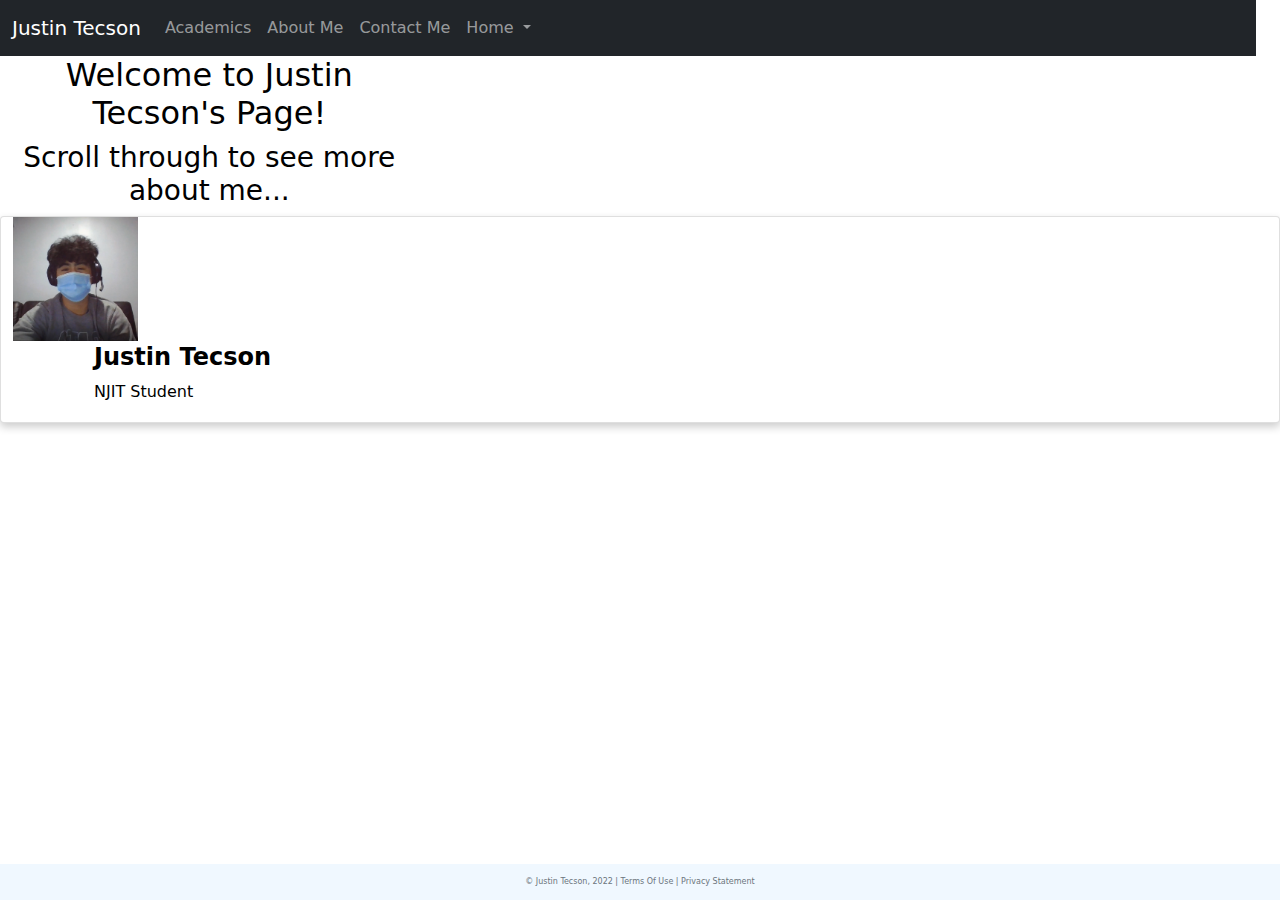
==== index.html @ e8ad9fd4 "P4 Upload" ====
<!DOCTYPE html>
<html lang="en">
<head>
    <meta charset="UTF-8">
    <title>Justin Tecson - About Me Page</title>
    <!-- CSS only -->
    <link href="https://cdn.jsdelivr.net/npm/bootstrap@5.0.2/dist/css/bootstrap.min.css"
          rel="stylesheet"
          integrity="sha384-EVSTQN3/azprG1Anm3QDgpJLIm9Nao0Yz1ztcQTwFspd3yD65VohhpuuCOmLASjC"
          crossorigin="anonymous">
    <link href="css/main.css" rel="stylesheet">
	<link href="css/bootstrap.css" rel="stylesheet">

</head>
<body>
<div class="container-fluid">
    <div class="row">
        <div class="row">
            <nav class="navbar navbar-expand-md
                    justify-content-start
                    bg-dark navbar-dark
                    col-12">

                <!-- Brand -->
                <a class="navbar-brand" href="index.html">Justin Tecson</a>
                <!-- Responsive Button for the smaller menu -->
                <button class="navbar-toggler" type="button"
                        data-bs-toggle="collapse" data-bs-target="#collapsibleNavbar">
                    <span class="navbar-toggler-icon"></span>
                </button>
                <div class="collapse navbar-collapse" id="collapsibleNavbar">
                    <ul class="navbar-nav">
                        <!-- Links -->
                        <li class="nav-item">
                            <a class="nav-link" href="#">Academics</a>
                        </li>
                        <li class="nav-item">
                            <a class="nav-link" href="#">About Me</a>
                        </li>
                        <li class="nav-item">
                            <a class="nav-link" href="contact.html">Contact Me</a>
                        </li>

                        <!-- Dropdown -->
                        <li class="nav-item dropdown">
                            <a class="nav-link dropdown-toggle" href="index.html" id="navbardrop"
                               data-toggle="dropdown" role="button" data-bs-toggle="dropdown" aria-expanded="false">
                                Home
                            </a>
                            <div class="dropdown-menu">
                                <a class="dropdown-item" href="#">Projects</a>
                                <a class="dropdown-item" href="#">Resume</a>
                                <a class="dropdown-item" href="#">Photos</a>
                                <a class="dropdown-item" href="#">Portfolio</a>
                            </div>
                        </li>
                    </ul>
                </div>
            </nav>
    <div class="col-sm-4  text-center">
        <h2>Welcome to Justin Tecson's Page!</h2>
        <h3>Scroll through to see more about me...</h3>
    </div>
</div>
<div class="card">
  <img src="justin.png" alt="Photo of Justin" style="width:10%">
  <div class="container">
    <h4><b>Justin Tecson</b></h4>
    <p>NJIT Student</p>
  </div>
</div>
 <footer class="footer page-footer font-small ">
     <div class="container">
        <div class="row">
            <span class="text-muted">&copy; Justin Tecson, 2022 |  Terms Of Use  |  Privacy Statement</span>
        </div>
     </div>
  </footer>
</div>


    <!-- Javascript Bundle with Popper -->
<script src="https://cdn.jsdelivr.net/npm/bootstrap@5.0.2/dist/js/bootstrap.bundle.min.js"
        integrity="sha384-MrcW6ZMFYlzcLA8Nl+NtUVF0sA7MsXsP1UyJoMp4YLEuNSfAP+JcXn/tWtIaxVXM"
        crossorigin="anonymous">
</script>

</body>
</html>
---- css/main.css ----
.footer {
    position: fixed;
    left: 0;
    bottom: 0;
    width: 100%;
    background-color: aliceblue;
    color: white;
    text-align: center;
    padding: 10px;
    font-size: 0.5rem;
}

@font-face {
	font-family: Orange Juice;
	src: url("orangejuice.ttf");
}

.card {
  /* Add shadows to create the "card" effect */
  box-shadow: 0 4px 8px 0 rgba(0,0,0,0.2);
  transition: 0.3s;
}

/* On mouse-over, add a deeper shadow */
.card:hover {
  box-shadow: 0 8px 16px 0 rgba(0,0,0,0.2);
}

/* Add some padding inside the card container */
.container {
  padding: 2px 16px;
}
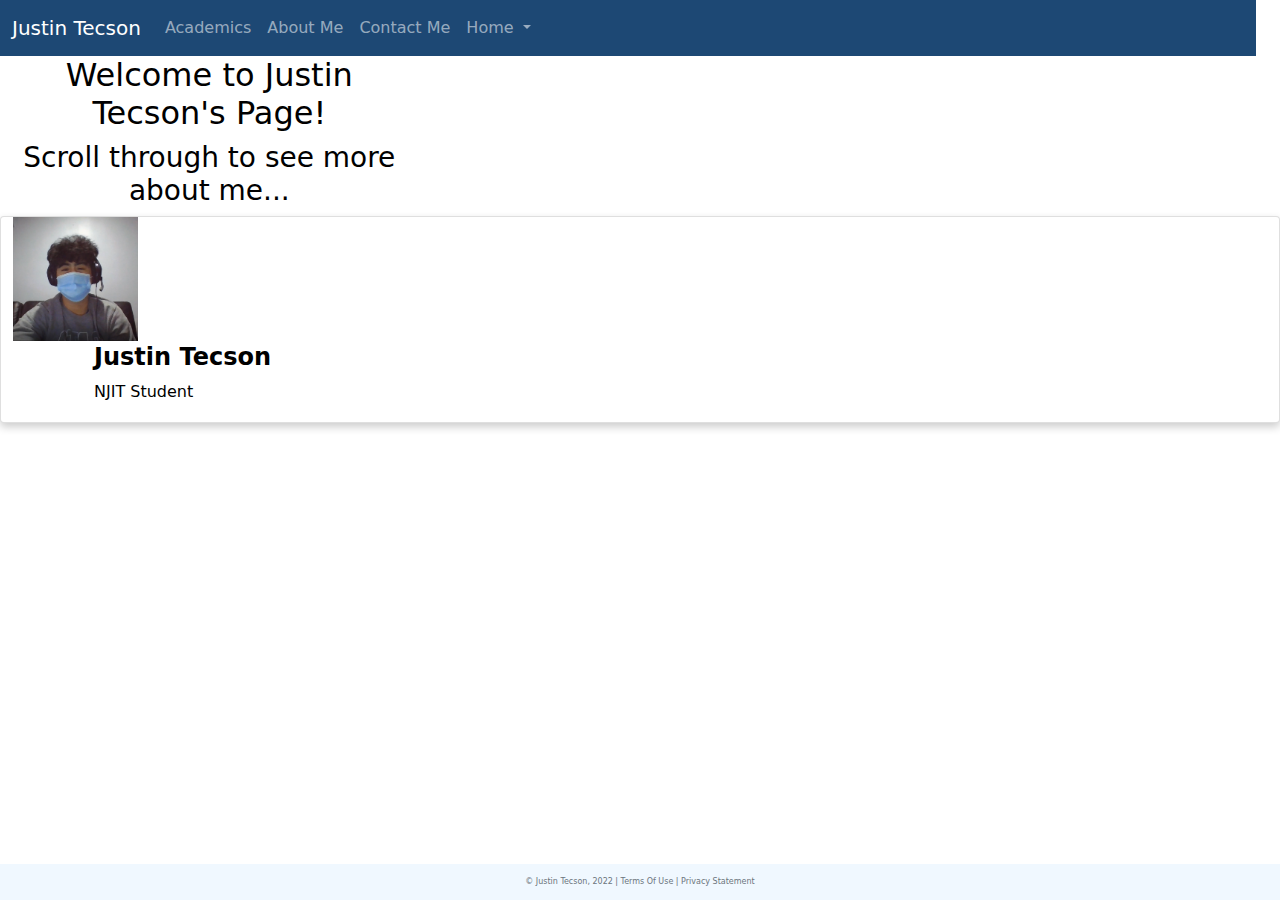
==== commit a17bff1a: "Changed color values for navbar" ====
--- a/index.html
+++ b/index.html
@@ -18,7 +18,7 @@
         <div class="row">
             <nav class="navbar navbar-expand-md
                     justify-content-start
-                    bg-dark navbar-dark
+					navbar-dark
                     col-12">
 
                 <!-- Brand -->
--- a/css/main.css
+++ b/css/main.css
@@ -31,5 +31,7 @@
   padding: 2px 16px;
 }
 
+.navbar {background-color: #1D4874}
+
 
 		
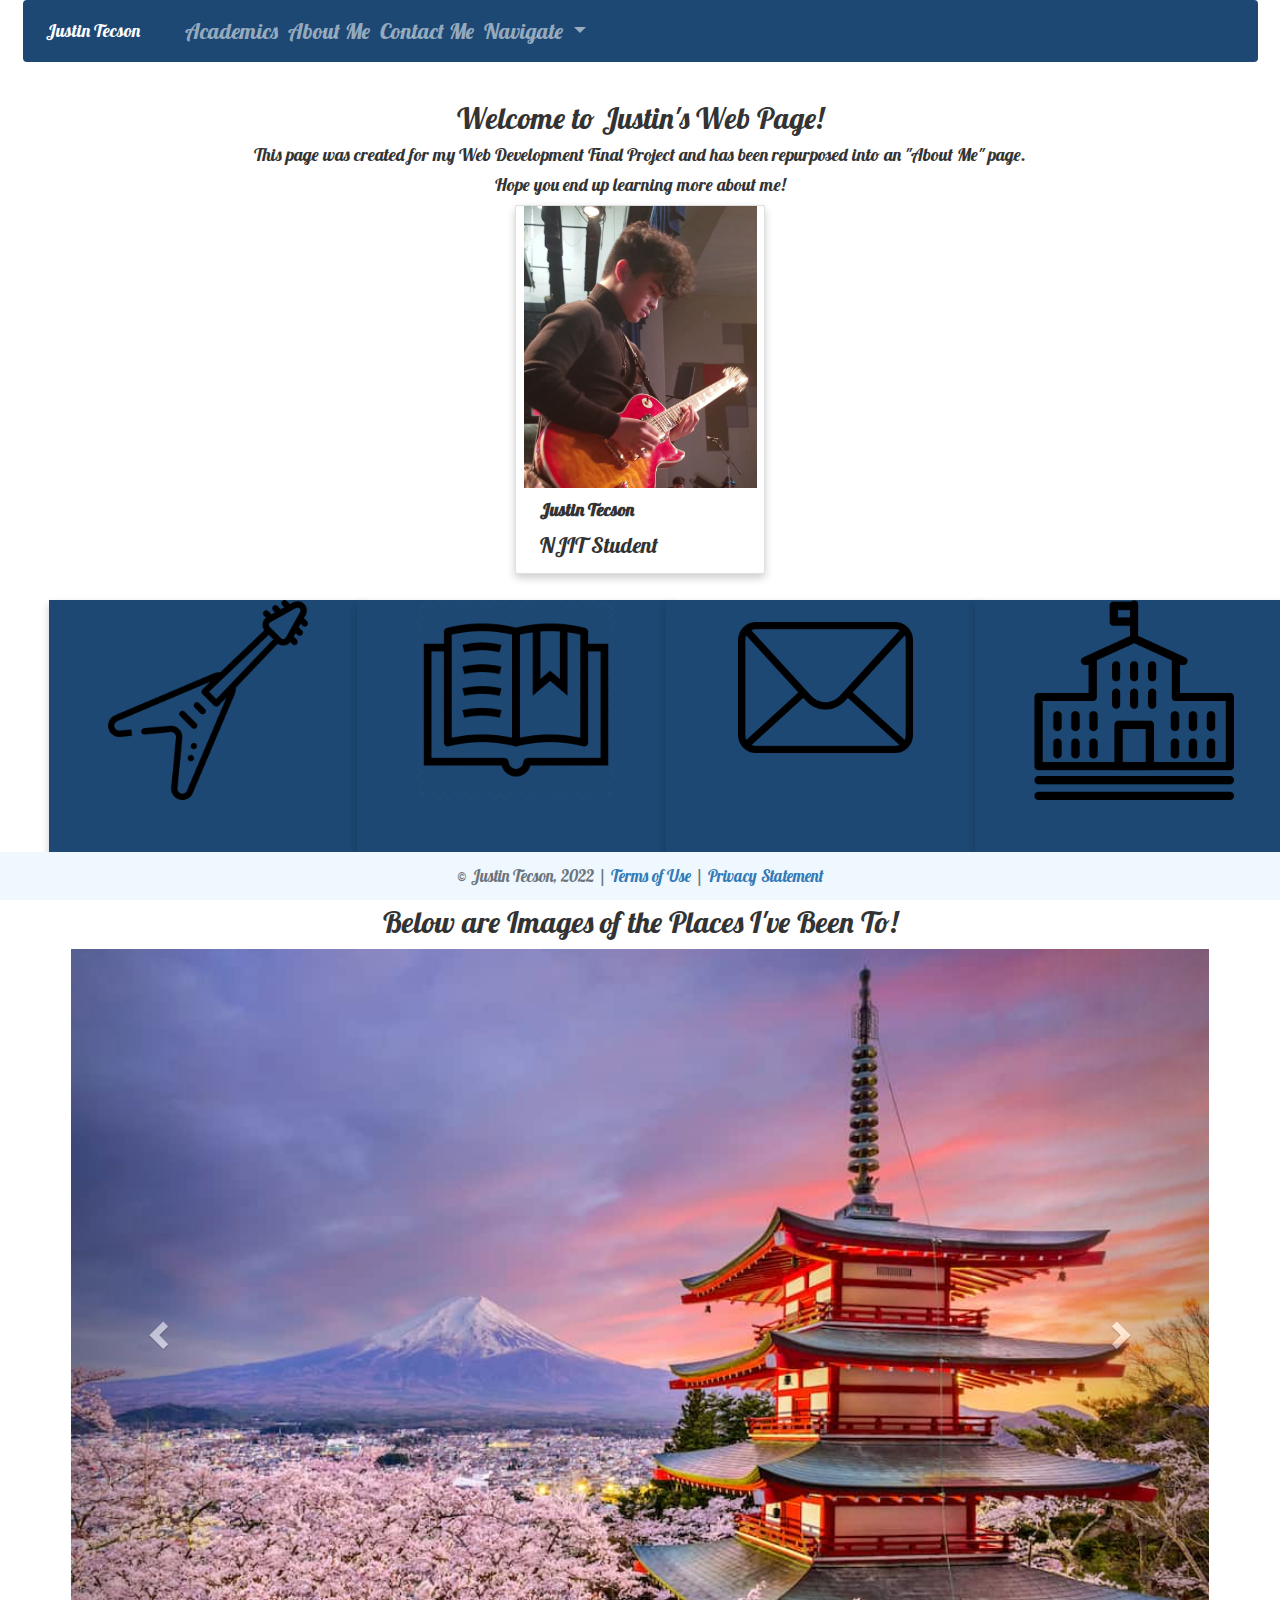
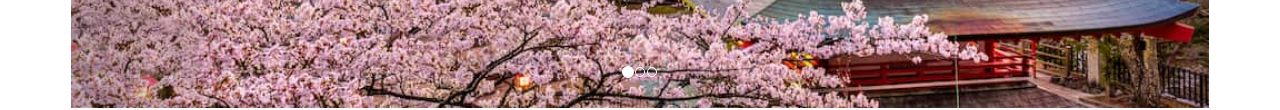
==== commit 2d24a351: "FINAL PROJECT FULLY UPLOADED" ====
--- a/index.html
+++ b/index.html
@@ -2,14 +2,105 @@
 <html lang="en">
 <head>
     <meta charset="UTF-8">
+	<!-- DEVELOPER: Justin Tecson, IS117-006, Spring 2022 -->
     <title>Justin Tecson - About Me Page</title>
+	<link href='https://fonts.googleapis.com/css?family=Lobster' rel='stylesheet'>
     <!-- CSS only -->
+	<link href="css/main.css" rel="stylesheet">
     <link href="https://cdn.jsdelivr.net/npm/bootstrap@5.0.2/dist/css/bootstrap.min.css"
           rel="stylesheet"
           integrity="sha384-EVSTQN3/azprG1Anm3QDgpJLIm9Nao0Yz1ztcQTwFspd3yD65VohhpuuCOmLASjC"
           crossorigin="anonymous">
-    <link href="css/main.css" rel="stylesheet">
 	<link href="css/bootstrap.css" rel="stylesheet">
+	<link rel="stylesheet" href="https://maxcdn.bootstrapcdn.com/bootstrap/3.4.1/css/bootstrap.min.css">
+	<script src="https://ajax.googleapis.com/ajax/libs/jquery/3.6.0/jquery.min.js"></script>
+	<script src="https://maxcdn.bootstrapcdn.com/bootstrap/3.4.1/js/bootstrap.min.js"></script>
+<style>
+/* Float four columns side by side */
+.column {
+  float: left;
+  width: 25%;
+  padding: 0 10px;
+}
+
+/* Remove extra left and right margins, due to padding */
+.row {margin: 0 auto;}
+
+/* Clear floats after the columns */
+.row:after {
+  content: "";
+  display: table;
+  clear: both;
+}
+
+/* Responsive columns */
+@media screen and (max-width: 600px) {
+  .column {
+    width: 100%;
+    display: block;
+    margin-bottom: 20px;
+  }
+}
+
+.flip-card {
+  background-color: transparent;
+  width: 350px;
+  height: 300px;
+  padding: 16px;
+  perspective: 1000px;
+}
+
+.flip-card-inner {
+  position: relative;
+  width: 100%;
+  height: 100%;
+  text-align: center;
+  transition: transform 0.6s;
+  transform-style: preserve-3d;
+  box-shadow: 0 4px 8px 0 rgba(0,0,0,0.2);
+}
+
+.flip-card:hover .flip-card-inner {
+  transform: rotateY(180deg);
+}
+
+.flip-card-front, .flip-card-back {
+  position: absolute;
+  width: 100%;
+  height: 100%;
+  -webkit-backface-visibility: hidden;
+  backface-visibility: hidden;
+}
+
+.flip-card-front {
+  background-color: #1D4874;
+  color: black;
+}
+
+.flip-card-back {
+  background-color: #1D4874;
+  color: white;
+  transform: rotateY(180deg);
+}
+
+.card {
+  box-shadow: 0 4px 8px 0 rgba(0,0,0,0.2);
+  transition: 0.3s;
+  width: 20%;
+}
+
+.card:hover {
+  box-shadow: 0 8px 16px 0 rgba(0,0,0,0.2);
+}
+
+.container {
+  padding: 2px 16px;
+}
+
+body {
+    font-family: 'Lobster', Arial;font-size: 22px;
+}
+</style>
 
 </head>
 <body>
@@ -32,10 +123,10 @@
                     <ul class="navbar-nav">
                         <!-- Links -->
                         <li class="nav-item">
-                            <a class="nav-link" href="#">Academics</a>
+                            <a class="nav-link" href="academics.html">Academics</a>
                         </li>
                         <li class="nav-item">
-                            <a class="nav-link" href="#">About Me</a>
+                            <a class="nav-link" href="about.html">About Me</a>
                         </li>
                         <li class="nav-item">
                             <a class="nav-link" href="contact.html">Contact Me</a>
@@ -43,41 +134,138 @@
 
                         <!-- Dropdown -->
                         <li class="nav-item dropdown">
-                            <a class="nav-link dropdown-toggle" href="index.html" id="navbardrop"
+                            <a class="nav-link dropdown-toggle" href="" id="navbardrop"
                                data-toggle="dropdown" role="button" data-bs-toggle="dropdown" aria-expanded="false">
-                                Home
+                                Navigate
                             </a>
                             <div class="dropdown-menu">
-                                <a class="dropdown-item" href="#">Projects</a>
-                                <a class="dropdown-item" href="#">Resume</a>
-                                <a class="dropdown-item" href="#">Photos</a>
-                                <a class="dropdown-item" href="#">Portfolio</a>
+                                <a class="dropdown-item" href="projects.html">Projects</a>
+                                <a class="dropdown-item" href="photos.html">Photos</a>
+                                <a class="dropdown-item" href="resume.html">Resume</a>
+								<a class="dropdown-item" href="index.html">Home</a>
                             </div>
                         </li>
                     </ul>
                 </div>
             </nav>
-    <div class="col-sm-4  text-center">
-        <h2>Welcome to Justin Tecson's Page!</h2>
-        <h3>Scroll through to see more about me...</h3>
+    <div class="toptext">
+        <h2>Welcome to Justin's Web Page!</h2>
+		<h4> This page was created for my Web Development Final Project and has been repurposed into an "About Me" page.</h4>
+		<h4>Hope you end up learning more about me!</h4>
     </div>
 </div>
 <div class="card">
-  <img src="justin.png" alt="Photo of Justin" style="width:10%">
+  <img src="justin2.jpg" alt="Photo of Justin" style="width:100%">
   <div class="container">
     <h4><b>Justin Tecson</b></h4>
     <p>NJIT Student</p>
   </div>
 </div>
- <footer class="footer page-footer font-small ">
+
+<div class="row">
+  <div class="column">
+    <div class="flip-card">
+		<div class="flip-card-inner">
+			<div class="flip-card-front">
+				<img src="guitar.png" alt="Avatar" style="width:200px;height:200px;">
+			</div>
+			<div class="flip-card-back">
+				<h1>About Me</h1> 
+				<a href="about.html">Click Here to See More About Me!</a>
+			</div>
+		</div>
+	</div>
+  </div>
+
+  <div class="column">
+    <div class="flip-card">
+		<div class="flip-card-inner">
+			<div class="flip-card-front">
+				<img src="book.jpg" alt="Avatar" style="width:200px;height:200px;">
+			</div>
+			<div class="flip-card-back">
+				<h1>Academics</h1> 
+				<a href="academics.html">Click Here to See My Academics</a>
+			</div>
+		</div>
+	</div>
+  </div>
+  
+  <div class="column">
+    <div class="flip-card">
+		<div class="flip-card-inner">
+			<div class="flip-card-front">
+				<img src="mail.png" alt="Avatar" style="width:175px;height:175px;">
+			</div>
+			<div class="flip-card-back">
+				<h1>Contact Me</h1> 
+				<a href="contact.html">Click Here to Contact Me!</a>
+
+			</div>
+		</div>
+	</div>
+  </div>
+  
+  <div class="column">
+    <div class="flip-card">
+		<div class="flip-card-inner">
+			<div class="flip-card-front">
+				<img src="school.png" alt="Avatar" style="width:200px;height:200px;">
+			</div>
+			<div class="flip-card-back">
+				<h1>School Website</h1> 
+				<a href="https://www.njit.edu">Click Here to See My School!</a> 
+			</div>
+		</div>
+	</div>
+  </div>
+
+<div class="container">
+  <center><h2>Below are Images of the Places I've Been To!</h2></center>  
+  <div id="myCarousel" class="carousel slide" data-ride="carousel">
+    <!-- Indicators -->
+    <ol class="carousel-indicators">
+      <li data-target="#myCarousel" data-slide-to="0" class="active"></li>
+      <li data-target="#myCarousel" data-slide-to="1"></li>
+      <li data-target="#myCarousel" data-slide-to="2"></li>
+    </ol>
+
+    <!-- Wrapper for slides -->
+    <div class="carousel-inner">
+      <div class="item active">
+        <img src="japan1.jpg" alt="Japan" style="width:100%;">
+      </div>
+
+      <div class="item">
+        <img src="singapore1.jpg" alt="Marina Bay Sands" style="width:100%;">
+      </div>
+    
+      <div class="item">
+        <img src="malaysia1.jpg" alt="Petronas Towers" style="width:100%;">
+      </div>
+    </div>
+
+    <!-- Left and right controls -->
+    <a class="left carousel-control" href="#myCarousel" data-slide="prev">
+      <span class="glyphicon glyphicon-chevron-left"></span>
+      <span class="sr-only">Previous</span>
+    </a>
+    <a class="right carousel-control" href="#myCarousel" data-slide="next">
+      <span class="glyphicon glyphicon-chevron-right"></span>
+      <span class="sr-only">Next</span>
+    </a>
+  </div>
+</div>
+
+<footer class="footer">
      <div class="container">
         <div class="row">
-            <span class="text-muted">&copy; Justin Tecson, 2022 |  Terms Of Use  |  Privacy Statement</span>
+            <span class="text-muted">&copy; Justin Tecson, 2022 |  <a href="terms.html">Terms of Use</a>
+			|  <a href="privacy.html">Privacy Statement</a></span>
         </div>
      </div>
-  </footer>
-</div>
-
+ </footer>
+</div>
 
     <!-- Javascript Bundle with Popper -->
 <script src="https://cdn.jsdelivr.net/npm/bootstrap@5.0.2/dist/js/bootstrap.bundle.min.js"
--- a/css/main.css
+++ b/css/main.css
@@ -1,3 +1,4 @@
+/*DEVELOPER: Justin Tecson, IS117-006, Spring 2022*/
 .footer {
     position: fixed;
     left: 0;
@@ -15,23 +16,58 @@
 	src: url("orangejuice.ttf");
 }
 
+.navbar {background-color:#1D4874}
+
+.toptext {text-align:center;}
+
+.footer {
+	font-size:75%;
+}
+
+* {
+  box-sizing: border-box;
+}
+
+body {
+    font-family: 'Lobster';font-size: 22px;
+}
+
+* {
+  box-sizing: border-box;
+}
+
 .card {
-  /* Add shadows to create the "card" effect */
   box-shadow: 0 4px 8px 0 rgba(0,0,0,0.2);
   transition: 0.3s;
+  margin: 0 auto; /* Added */
+  float: none; /* Added */
+  margin-bottom: 10px; /* Added */
 }
 
-/* On mouse-over, add a deeper shadow */
-.card:hover {
-  box-shadow: 0 8px 16px 0 rgba(0,0,0,0.2);
+/* Float four columns side by side */
+.column {
+  float: left;
+  width: 25%;
+  padding: 0 10px;
 }
 
-/* Add some padding inside the card container */
-.container {
-  padding: 2px 16px;
+/* Remove extra left and right margins, due to padding */
+.row {margin: 0 -5px;}
+
+/* Clear floats after the columns */
+.row:after {
+  content: "";
+  display: table;
+  clear: both;
 }
 
-.navbar {background-color: #1D4874}
-
+/* Responsive columns */
+@media screen and (max-width: 600px) {
+  .column {
+    width: 100%;
+    display: block;
+    margin-bottom: 20px;
+  }
+}
 
 		
